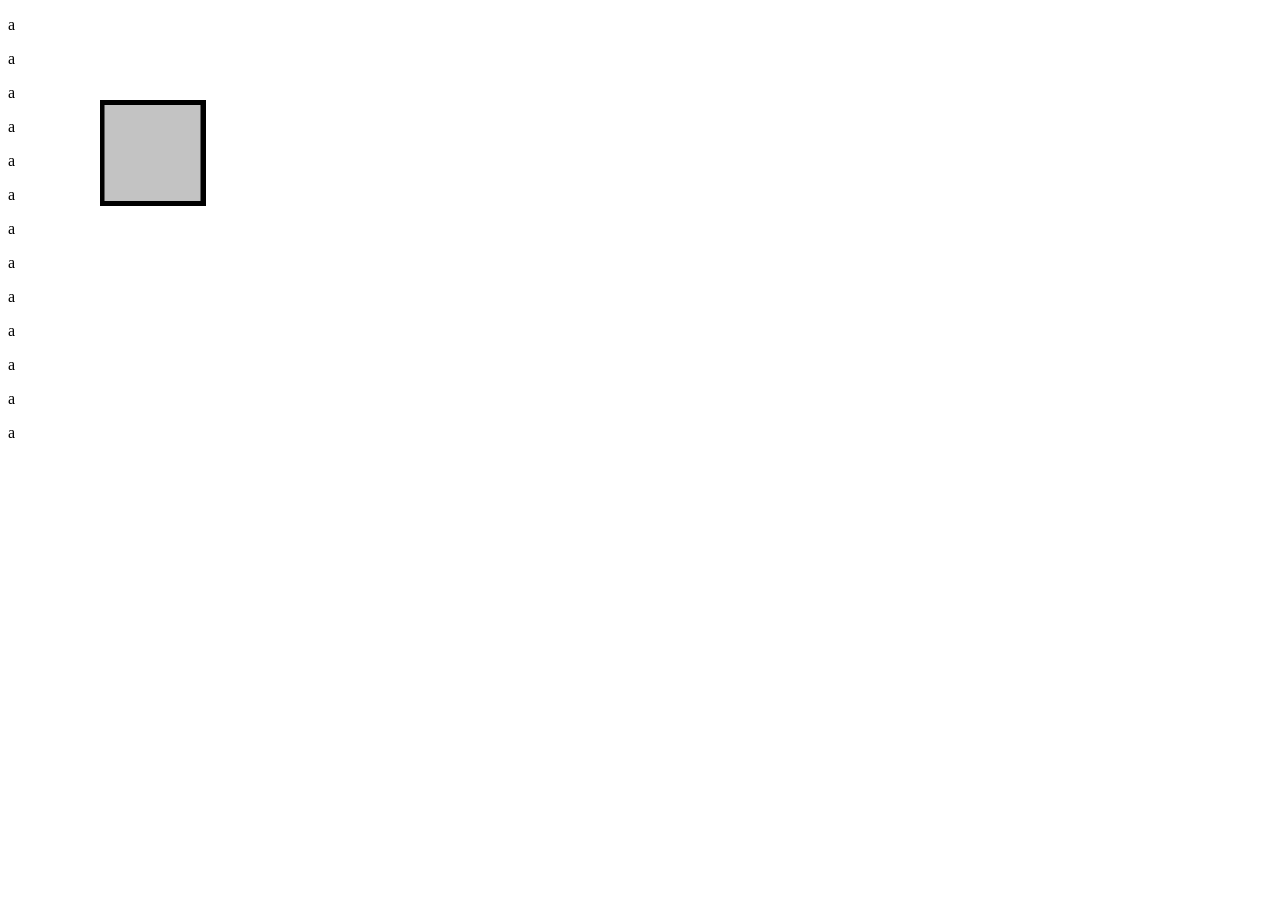
==== index.html @ 3f7f21bb "Add files via upload Initial commit" ====
<!DOCTYPE html>
<html>
    <head>
        <title>Page Title</title>
        <link rel="stylesheet" href="style.css">
        <script src="script.js"></script>
    </head>

    <img src="assets\square.png" id="square" style="left: 100px; top: 100px;">
    <p> a </p>
    <p> a </p>
    <p> a </p>
    <p> a </p>
    <p> a </p>
    <p> a </p>
    <p> a </p>
    <p> a </p>
    <p> a </p>
    <p> a </p>
    <p> a </p>
    <p> a </p>
    <p> a </p>
</html>
---- style.css ----
#square {
    width: 100px;
    height: 100px;
    border: 3px solid black;
    display: block;

    position: absolute;
}
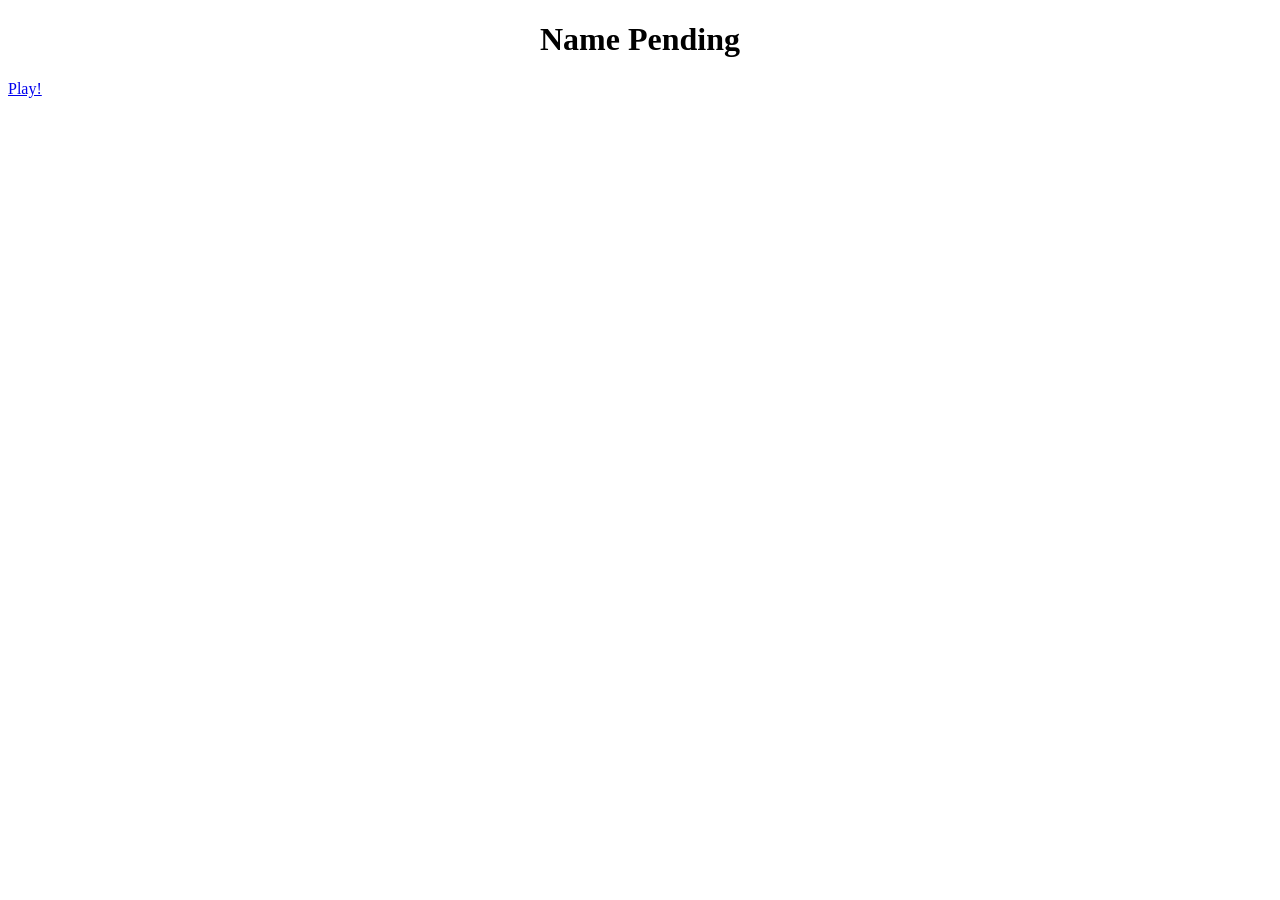
==== commit 302e9224: "renamed main.hmtl" ====
--- a/index.html
+++ b/index.html
@@ -1,23 +1,14 @@
-<!DOCTYPE html>
-<html>
-    <head>
-        <title>Page Title</title>
-        <link rel="stylesheet" href="style.css">
-        <script src="script.js"></script>
-    </head>
-
-    <img src="assets\square.png" id="square" style="left: 100px; top: 100px;">
-    <p> a </p>
-    <p> a </p>
-    <p> a </p>
-    <p> a </p>
-    <p> a </p>
-    <p> a </p>
-    <p> a </p>
-    <p> a </p>
-    <p> a </p>
-    <p> a </p>
-    <p> a </p>
-    <p> a </p>
-    <p> a </p>
+<!DOCTYPE html>
+<html>
+    <head>
+        <title>That Cool Game</title>
+        <link rel="stylesheet" href="main_style.css">
+        <script src="main_script.js"></script>
+    </head>
+
+    <body>
+        <h1 id="title">Name Pending</h1>
+        <a href="./play/index.html">Play!</p>
+    </body>
+    
 </html>
--- a/main_style.css
+++ b/main_style.css
@@ -0,0 +1,4 @@
+#title {
+    top: 20%;
+    text-align: center;
+}
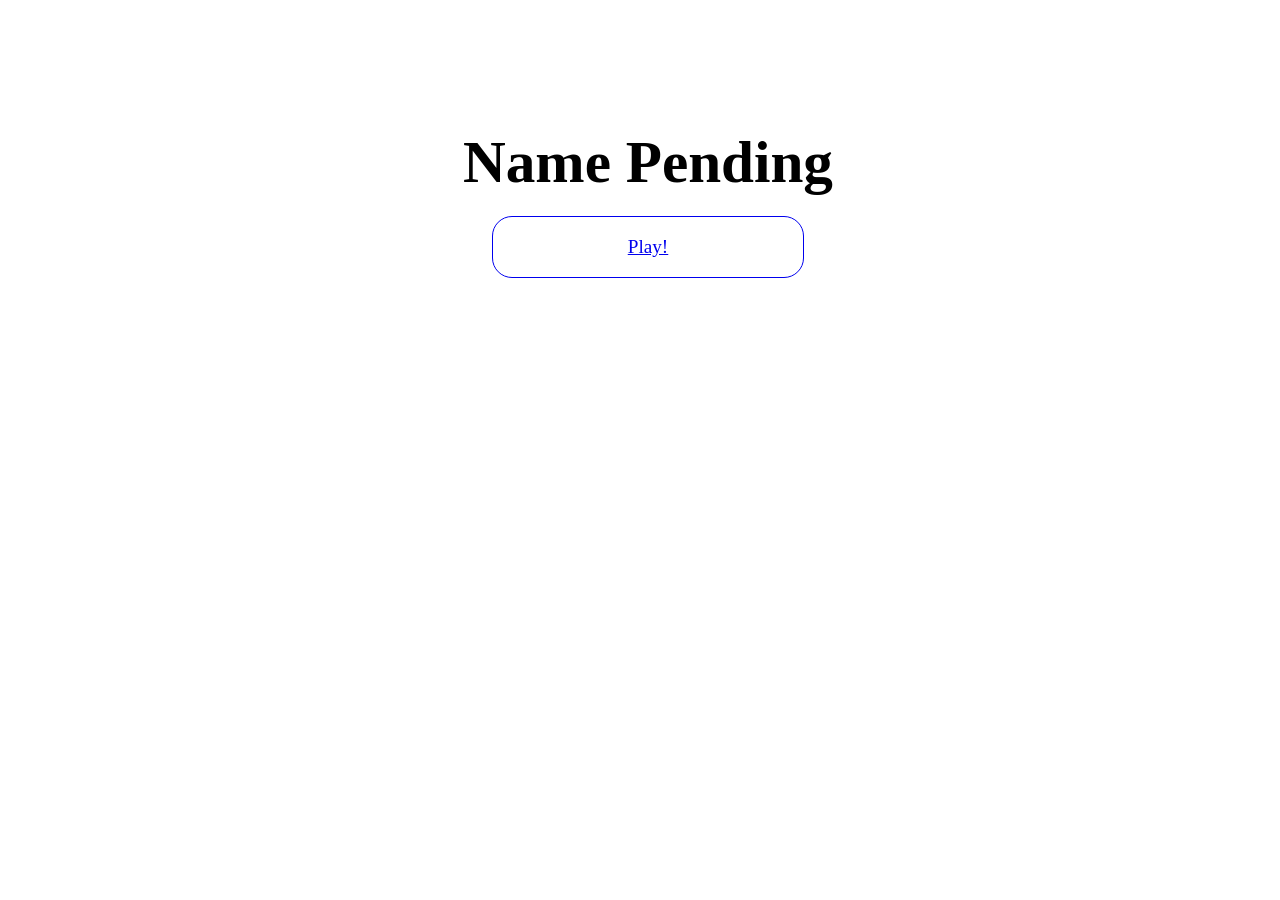
==== commit 2662ea80: "Formatted the main menu" ====
--- a/index.html
+++ b/index.html
@@ -2,13 +2,13 @@
 <html>
     <head>
         <title>That Cool Game</title>
-        <link rel="stylesheet" href="main_style.css">
-        <script src="main_script.js"></script>
+        <link rel="stylesheet" href="index_style.css">
+        <script src="index_script.js"></script>
     </head>
 
-    <body>
-        <h1 id="title">Name Pending</h1>
-        <a href="./play/index.html">Play!</p>
+    <body id="options">
+        <h1 class="title">Name Pending</h1>
+        <a class="button" href="./play/game.html">Play!</a>
     </body>
     
 </html>
--- a/index_style.css
+++ b/index_style.css
@@ -0,0 +1,28 @@
+.title {
+    position: relative;
+
+    font-size: 3.7rem;
+}
+
+#options {
+    width: 100%;
+    position: absolute;
+    top: 5rem;
+
+    align-items: center;
+    text-align: center;
+
+}
+
+.button {
+    border-style: solid;
+    border-width: 1px;
+    border-radius: 20px;
+
+    padding-top: 1em;
+    padding-bottom: 1em;
+    padding-left: 7em;
+    padding-right: 7em;
+
+    font-size: 1.2rem
+}
